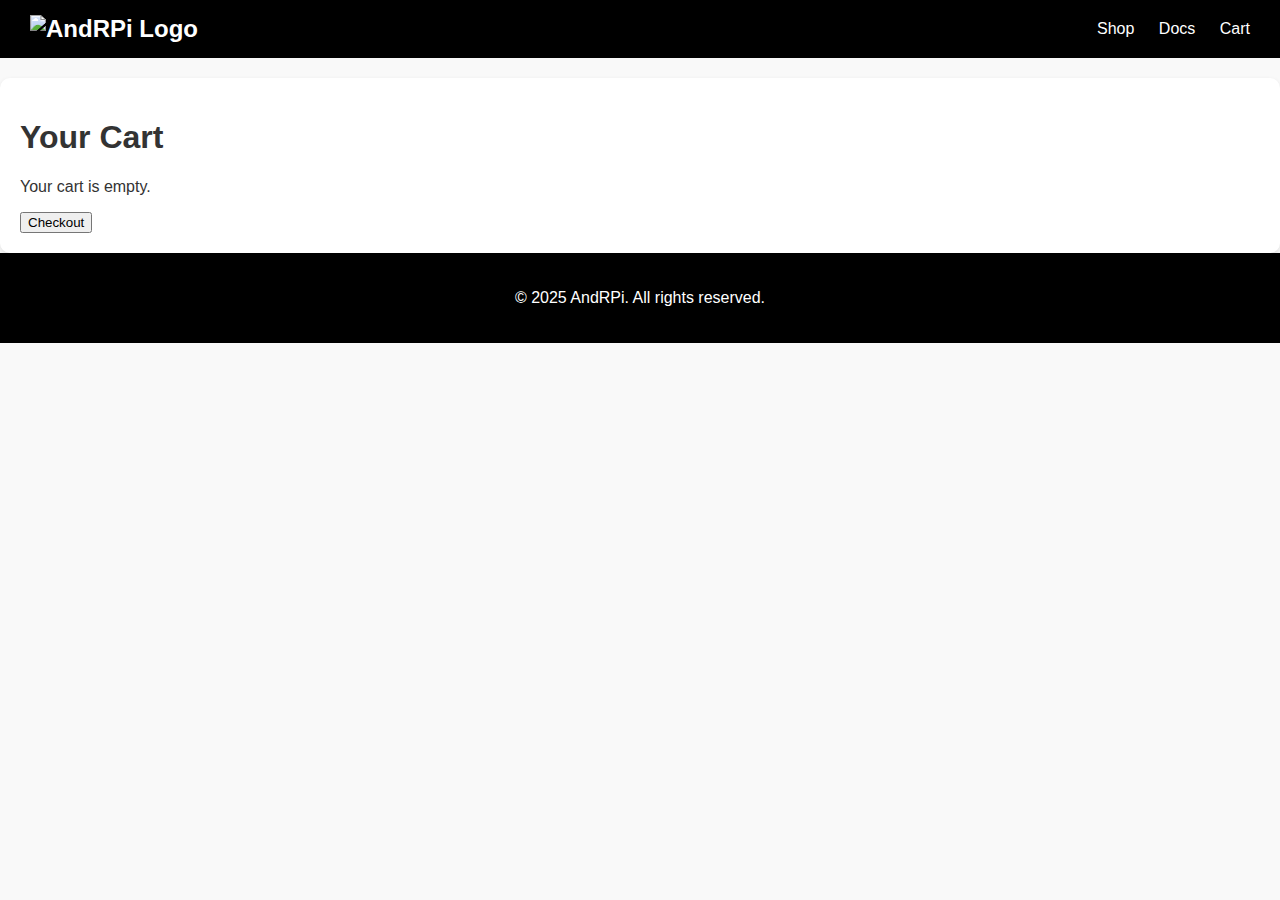
==== cart.html @ 97179563 "Update cart.html" ====
<!DOCTYPE html>
<html lang="en">
<head>
  <meta charset="UTF-8">
  <meta name="viewport" content="width=device-width, initial-scale=1.0">
  <title>AndRPi | Cart</title>
  <link rel="stylesheet" href="styles.css">
</head>
<body>
  <header>
    <div class="navbar">
      <a href="index.html" class="logo"><img src="images/logo.png" alt="AndRPi Logo"></a>
      <nav>
        <a href="shop.html">Shop</a>
        <a href="docs.html">Docs</a>
        <a href="cart.html">Cart</a>
      </nav>
    </div>
  </header>
  <main>
    <section class="cart">
      <h1>Your Cart</h1>
      <div id="cart">
        <p>Your cart is empty.</p>
      </div>
      <div class="checkout">
        <button type="button" onclick="checkout()">Checkout</button>
      </div>
    </section>
  </main>
  <footer>
    <p>&copy; 2025 AndRPi. All rights reserved.</p>
  </footer>
  <script src="script.js"></script>
</body>
</html>
---- styles.css ----
body {
  font-family: 'Helvetica Neue', Arial, sans-serif;
  margin: 0;
  padding: 0;
  color: #333;
  background-color: #f9f9f9;
}

.navbar {
  display: flex;
  justify-content: space-between;
  align-items: center;
  padding: 15px 30px;
  background-color: #000;
  color: #fff;
}

.navbar .logo {
  font-size: 1.5em;
  font-weight: bold;
  text-decoration: none;
  color: #fff;
}

.navbar nav a {
  margin-left: 20px;
  text-decoration: none;
  color: #fff;
  font-size: 1em;
}

.hero {
  background-color: #000;
  color: #fff;
  text-align: center;
  padding: 100px 20px;
}

.hero-content h1 {
  font-size: 2.5em;
  margin-bottom: 10px;
}

.hero-content p {
  font-size: 1.2em;
  margin-bottom: 20px;
}

.hero-content .btn {
  display: inline-block;
  padding: 10px 20px;
  background-color: #4CAF50;
  color: #fff;
  text-decoration: none;
  border-radius: 5px;
  font-size: 1em;
}

.product-showcase {
  padding: 40px 20px;
  text-align: center;
}

.product-card {
  display: flex;
  justify-content: center;
  align-items: center;
  gap: 20px;
  background-color: #fff;
  padding: 20px;
  border-radius: 10px;
  box-shadow: 0 2px 5px rgba(0, 0, 0, 0.1);
}

.product-card img {
  width: 200px;
}

.product-details {
  max-width: 400px;
  text-align: left;
}

.product-details h2 {
  margin: 0 0 10px;
}

.product-details label {
  display: block;
  margin: 10px 0 5px;
}

.product-details select,
.product-details button {
  width: 100%;
  padding: 10px;
  margin-bottom: 10px;
  border: 1px solid #ccc;
  border-radius: 5px;
  font-size: 1em;
}

.product-details button {
  background-color: #4CAF50;
  color: #fff;
  border: none;
  cursor: pointer;
}

.cart {
  padding: 20px;
  background-color: #fff;
  margin-top: 20px;
  border-radius: 10px;
  box-shadow: 0 2px 5px rgba(0, 0, 0, 0.1);
}

footer {
  text-align: center;
  padding: 20px;
  background-color: #000;
  color: #fff;
}
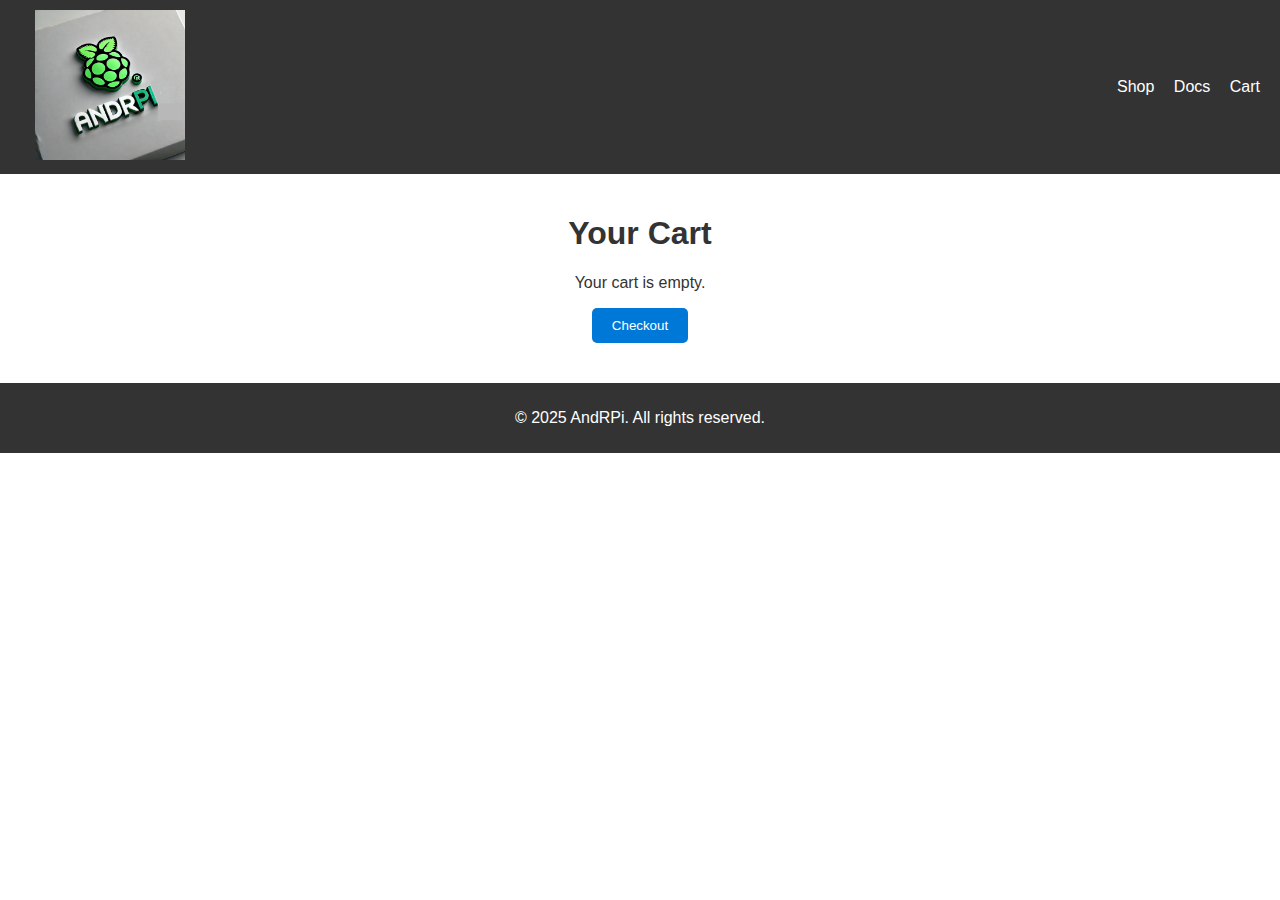
==== commit f9ac80ad: "Update cart.html" ====
--- a/cart.html
+++ b/cart.html
@@ -6,7 +6,7 @@
   <title>AndRPi | Cart</title>
   <link rel="stylesheet" href="styles.css">
 </head>
-<body>
+<body onload="loadCart()">
   <header>
     <div class="navbar">
       <a href="index.html" class="logo"><img src="images/logo.png" alt="AndRPi Logo"></a>
--- a/styles.css
+++ b/styles.css
@@ -1,79 +1,56 @@
+/* General Styles */
 body {
-  font-family: 'Helvetica Neue', Arial, sans-serif;
+  font-family: Arial, sans-serif;
   margin: 0;
   padding: 0;
   color: #333;
-  background-color: #f9f9f9;
 }
 
-.navbar {
+header {
+  background-color: #333;
+  color: white;
+  padding: 10px 20px;
+}
+
+header .navbar {
   display: flex;
   justify-content: space-between;
   align-items: center;
-  padding: 15px 30px;
-  background-color: #000;
-  color: #fff;
 }
 
-.navbar .logo {
-  font-size: 1.5em;
-  font-weight: bold;
+header .navbar a {
+  color: white;
   text-decoration: none;
-  color: #fff;
+  margin-left: 15px;
 }
 
-.navbar nav a {
-  margin-left: 20px;
-  text-decoration: none;
-  color: #fff;
-  font-size: 1em;
+header .navbar a:hover {
+  text-decoration: underline;
 }
 
-.hero {
-  background-color: #000;
-  color: #fff;
-  text-align: center;
-  padding: 100px 20px;
+.logo img {
+  width: 150px;
+  height: auto;
 }
 
-.hero-content h1 {
-  font-size: 2.5em;
-  margin-bottom: 10px;
-}
-
-.hero-content p {
-  font-size: 1.2em;
-  margin-bottom: 20px;
-}
-
-.hero-content .btn {
-  display: inline-block;
-  padding: 10px 20px;
-  background-color: #4CAF50;
-  color: #fff;
-  text-decoration: none;
-  border-radius: 5px;
-  font-size: 1em;
-}
-
+/* Product Page */
 .product-showcase {
-  padding: 40px 20px;
   text-align: center;
+  padding: 20px;
 }
 
 .product-card {
   display: flex;
+  flex-wrap: wrap;
   justify-content: center;
-  align-items: center;
   gap: 20px;
-  background-color: #fff;
-  padding: 20px;
-  border-radius: 10px;
-  box-shadow: 0 2px 5px rgba(0, 0, 0, 0.1);
+  margin-top: 20px;
 }
 
 .product-card img {
-  width: 200px;
+  width: 300px;
+  border-radius: 8px;
+  box-shadow: 0px 4px 8px rgba(0, 0, 0, 0.2);
 }
 
 .product-details {
@@ -82,42 +59,64 @@
 }
 
 .product-details h2 {
-  margin: 0 0 10px;
+  margin-bottom: 10px;
+}
+
+.product-details form {
+  display: flex;
+  flex-direction: column;
+  gap: 10px;
 }
 
 .product-details label {
-  display: block;
-  margin: 10px 0 5px;
-}
-
-.product-details select,
-.product-details button {
-  width: 100%;
-  padding: 10px;
-  margin-bottom: 10px;
-  border: 1px solid #ccc;
-  border-radius: 5px;
-  font-size: 1em;
+  font-weight: bold;
 }
 
 .product-details button {
-  background-color: #4CAF50;
-  color: #fff;
+  padding: 10px;
+  background-color: #0078d7;
+  color: white;
   border: none;
+  border-radius: 5px;
   cursor: pointer;
 }
 
+.product-details button:hover {
+  background-color: #0053a1;
+}
+
+/* Cart Page */
 .cart {
   padding: 20px;
-  background-color: #fff;
-  margin-top: 20px;
-  border-radius: 10px;
-  box-shadow: 0 2px 5px rgba(0, 0, 0, 0.1);
+  text-align: center;
+}
+
+.cart ul {
+  list-style: none;
+  padding: 0;
+}
+
+.cart li {
+  margin: 10px 0;
+}
+
+.checkout button {
+  padding: 10px 20px;
+  background-color: #0078d7;
+  color: white;
+  border: none;
+  border-radius: 5px;
+  cursor: pointer;
+}
+
+.checkout button:hover {
+  background-color: #0053a1;
 }
 
 footer {
   text-align: center;
-  padding: 20px;
-  background-color: #000;
-  color: #fff;
+  background-color: #333;
+  color: white;
+  padding: 10px 0;
+  margin-top: 20px;
 }
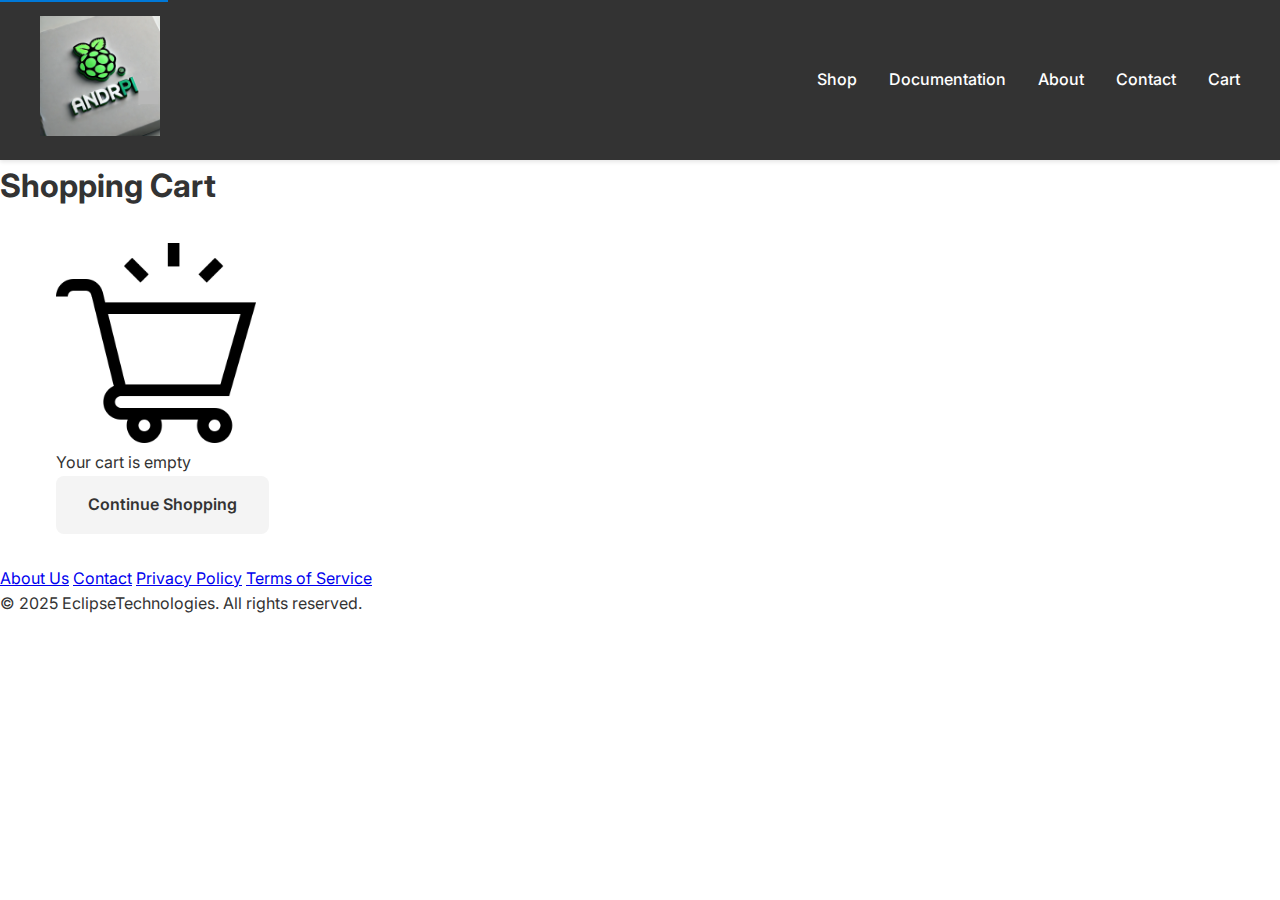
==== commit caa467ab: "no" ====
--- a/cart.html
+++ b/cart.html
@@ -3,34 +3,79 @@
 <head>
   <meta charset="UTF-8">
   <meta name="viewport" content="width=device-width, initial-scale=1.0">
-  <title>AndRPi | Cart</title>
+  <meta name="description" content="Review and manage your AndRPi tablet order cart">
+  <meta name="theme-color" content="#0078d7">
+  <title>Shopping Cart - EclipseTechnologies</title>
+  
+  <!-- Favicon -->
+  <link rel="icon" type="image/png" href="images/favicon.png">
+  <link rel="apple-touch-icon" href="images/apple-touch-icon.png">
+  
+  <!-- Preload critical assets -->
+  <link rel="preload" href="styles.css" as="style">
+  <link rel="preload" href="script.js" as="script">
+  
+  <!-- Styles -->
   <link rel="stylesheet" href="styles.css">
+  
+  <!-- Fonts -->
+  <link rel="preconnect" href="https://fonts.googleapis.com">
+  <link rel="preconnect" href="https://fonts.gstatic.com" crossorigin>
+  <link href="https://fonts.googleapis.com/css2?family=Inter:wght@400;500;600;700&display=swap" rel="stylesheet">
 </head>
-<body onload="loadCart()">
-  <header>
+<body>
+  <a href="#main-content" class="skip-link">Skip to main content</a>
+  
+  <header role="banner">
     <div class="navbar">
-      <a href="index.html" class="logo"><img src="images/logo.png" alt="AndRPi Logo"></a>
-      <nav>
+      <a href="index.html" class="logo">
+        <img src="images/logo.png" alt="EclipseTechnologies Logo" width="120" height="40">
+      </a>
+      
+      <nav role="navigation" aria-label="Main navigation">
         <a href="shop.html">Shop</a>
-        <a href="docs.html">Docs</a>
-        <a href="cart.html">Cart</a>
+        <a href="docs.html">Documentation</a>
+        <a href="about.html">About</a>
+        <a href="contact.html">Contact</a>
+        <a href="cart.html" class="cart-link" aria-current="page">
+          Cart
+          <span id="cart-count" class="cart-count" aria-label="Items in cart">0</span>
+        </a>
       </nav>
     </div>
   </header>
-  <main>
-    <section class="cart">
-      <h1>Your Cart</h1>
-      <div id="cart">
-        <p>Your cart is empty.</p>
+
+  <main id="main-content" role="main">
+    <div class="container">
+      <section class="cart-section">
+        <h1>Shopping Cart</h1>
+        
+        <div id="cart" class="cart-container">
+          <!-- Cart items will be dynamically inserted here -->
+          <div class="loading">
+            <span class="loading-spinner"></span>
+            Loading cart...
+          </div>
+        </div>
+      </section>
+    </div>
+  </main>
+
+  <footer role="contentinfo">
+    <div class="footer-content">
+      <div class="footer-links">
+        <nav aria-label="Footer navigation">
+          <a href="about.html">About Us</a>
+          <a href="contact.html">Contact</a>
+          <a href="privacy.html">Privacy Policy</a>
+          <a href="terms.html">Terms of Service</a>
+        </nav>
       </div>
-      <div class="checkout">
-        <button type="button" onclick="checkout()">Checkout</button>
-      </div>
-    </section>
-  </main>
-  <footer>
-    <p>&copy; 2025 AndRPi. All rights reserved.</p>
+      <p class="copyright">&copy; 2025 EclipseTechnologies. All rights reserved.</p>
+    </div>
   </footer>
+
+  <!-- Scripts -->
   <script src="script.js"></script>
 </body>
 </html>
--- a/styles.css
+++ b/styles.css
@@ -1,122 +1,453 @@
-/* General Styles */
-body {
-  font-family: Arial, sans-serif;
+/* Reset and Base Styles */
+:root {
+  --primary-color: #0078d7;
+  --secondary-color: #0053a1;
+  --text-color: #333;
+  --bg-color: #fff;
+  --accent-color: #f4f4f4;
+  --header-bg: #333;
+  --header-text: #fff;
+  --error-color: #dc3545;
+  --success-color: #28a745;
+}
+
+* {
+  box-sizing: border-box;
   margin: 0;
   padding: 0;
-  color: #333;
-}
-
+}
+
+body {
+  font-family: 'Inter', -apple-system, BlinkMacSystemFont, sans-serif;
+  margin: 0;
+  padding: 0;
+  color: var(--text-color);
+  line-height: 1.6;
+  min-height: 100vh;
+  display: flex;
+  flex-direction: column;
+}
+
+/* Accessibility */
+.skip-link {
+  position: absolute;
+  top: -40px;
+  left: 0;
+  background: var(--primary-color);
+  color: white;
+  padding: 8px;
+  z-index: 1001;
+}
+
+.skip-link:focus {
+  top: 0;
+}
+
+.visually-hidden {
+  position: absolute;
+  width: 1px;
+  height: 1px;
+  padding: 0;
+  margin: -1px;
+  overflow: hidden;
+  clip: rect(0, 0, 0, 0);
+  border: 0;
+}
+
+/* Header and Navigation */
 header {
-  background-color: #333;
-  color: white;
-  padding: 10px 20px;
-}
-
-header .navbar {
+  background-color: var(--header-bg);
+  box-shadow: 0 2px 4px rgba(0,0,0,0.1);
+  position: sticky;
+  top: 0;
+  z-index: 1000;
+  padding: 1rem;
+}
+
+.navbar {
+  max-width: 1200px;
+  margin: 0 auto;
   display: flex;
   justify-content: space-between;
   align-items: center;
 }
 
-header .navbar a {
+.navbar nav {
+  display: flex;
+  gap: 2rem;
+}
+
+.navbar a {
+  color: var(--header-text);
+  text-decoration: none;
+  font-weight: 500;
+  transition: color 0.3s ease;
+}
+
+.navbar a:hover,
+.navbar a:focus {
+  color: var(--accent-color);
+}
+
+.logo img {
+  width: 120px;
+  height: auto;
+}
+
+/* Cart Badge */
+.cart-link {
+  position: relative;
+}
+
+.cart-count {
+  position: absolute;
+  top: -8px;
+  right: -12px;
+  background: var(--primary-color);
   color: white;
+  border-radius: 50%;
+  padding: 2px 6px;
+  font-size: 12px;
+  display: none;
+}
+
+/* Hero Section */
+.hero {
+  background: linear-gradient(135deg, var(--accent-color) 0%, #fff 100%);
+  padding: 4rem 2rem;
+  text-align: center;
+  margin-bottom: 2rem;
+}
+
+.hero-content {
+  max-width: 800px;
+  margin: 0 auto;
+}
+
+.hero h1 {
+  font-size: clamp(2rem, 5vw, 3.5rem);
+  margin-bottom: 1.5rem;
+  color: var(--text-color);
+  line-height: 1.2;
+}
+
+.hero p {
+  font-size: clamp(1rem, 2.5vw, 1.25rem);
+  margin-bottom: 2rem;
+  color: #666;
+}
+
+/* Buttons */
+.btn {
+  display: inline-block;
+  padding: 1rem 2rem;
+  border: none;
+  border-radius: 8px;
   text-decoration: none;
-  margin-left: 15px;
-}
-
-header .navbar a:hover {
-  text-decoration: underline;
-}
-
-.logo img {
-  width: 150px;
+  font-weight: 600;
+  transition: all 0.3s ease;
+  cursor: pointer;
+}
+
+.btn.primary {
+  background-color: var(--primary-color);
+  color: white;
+}
+
+.btn.secondary {
+  background-color: var(--accent-color);
+  color: var(--text-color);
+}
+
+.btn:hover {
+  transform: translateY(-2px);
+  box-shadow: 0 4px 8px rgba(0,0,0,0.2);
+}
+
+.btn:disabled {
+  opacity: 0.7;
+  cursor: not-allowed;
+}
+
+/* Product Showcase */
+.product-container {
+  display: grid;
+  grid-template-columns: 1fr 1fr;
+  gap: 2rem;
+  max-width: 1200px;
+  margin: 2rem auto;
+  padding: 0 1rem;
+}
+
+.product-image {
+  text-align: center;
+}
+
+.product-image img {
+  max-width: 100%;
   height: auto;
-}
-
-/* Product Page */
-.product-showcase {
+  border-radius: 12px;
+  box-shadow: 0 4px 12px rgba(0,0,0,0.1);
+}
+
+.product-config {
+  padding: 2rem;
+  background: var(--accent-color);
+  border-radius: 12px;
+}
+
+.form-group {
+  margin-bottom: 1.5rem;
+}
+
+.form-group label {
+  display: block;
+  margin-bottom: 0.5rem;
+  font-weight: 500;
+}
+
+.form-group select,
+.form-group input[type="text"],
+.form-group input[type="email"] {
+  width: 100%;
+  padding: 0.75rem;
+  border: 1px solid #ddd;
+  border-radius: 4px;
+  font-size: 1rem;
+}
+
+.checkbox-label {
+  display: flex;
+  align-items: center;
+  gap: 0.5rem;
+}
+
+.help-text {
+  font-size: 0.875rem;
+  color: #666;
+  margin-top: 0.25rem;
+}
+
+/* Cart Styles */
+.cart-container {
+  max-width: 1200px;
+  margin: 2rem auto;
+  padding: 0 1rem;
+}
+
+.cart-item {
+  display: grid;
+  grid-template-columns: 3fr 1fr auto;
+  gap: 1rem;
+  padding: 1rem;
+  border-bottom: 1px solid #ddd;
+  align-items: center;
+}
+
+.cart-summary {
+  background: var(--accent-color);
+  padding: 2rem;
+  border-radius: 12px;
+  margin-top: 2rem;
+}
+
+.summary-row {
+  display: flex;
+  justify-content: space-between;
+  padding: 0.5rem 0;
+}
+
+.summary-row.total {
+  border-top: 2px solid #ddd;
+  margin-top: 1rem;
+  padding-top: 1rem;
+  font-weight: 600;
+}
+
+.remove-btn {
+  background: none;
+  border: none;
+  color: var(--error-color);
+  cursor: pointer;
+  font-size: 1.5rem;
+  padding: 0.25rem 0.5rem;
+}
+
+/* Checkout Styles */
+.checkout-container {
+  display: grid;
+  grid-template-columns: 2fr 1fr;
+  gap: 2rem;
+  max-width: 1200px;
+  margin: 2rem auto;
+  padding: 0 1rem;
+}
+
+.checkout-form {
+  background: white;
+  padding: 2rem;
+  border-radius: 12px;
+  box-shadow: 0 2px 4px rgba(0,0,0,0.1);
+}
+
+.form-section {
+  margin-bottom: 2rem;
+}
+
+.form-section h2 {
+  margin-bottom: 1rem;
+  font-size: 1.25rem;
+}
+
+.form-row {
+  display: grid;
+  grid-template-columns: repeat(auto-fit, minmax(150px, 1fr));
+  gap: 1rem;
+}
+
+/* Documentation Styles */
+.docs-container {
+  display: grid;
+  grid-template-columns: 250px 1fr;
+  gap: 2rem;
+  max-width: 1200px;
+  margin: 2rem auto;
+  padding: 0 1rem;
+}
+
+.docs-sidebar {
+  position: sticky;
+  top: 5rem;
+  height: fit-content;
+  padding: 1rem;
+  background: var(--accent-color);
+  border-radius: 12px;
+}
+
+.docs-nav ul {
+  list-style: none;
+}
+
+.docs-nav a {
+  display: block;
+  padding: 0.5rem;
+  color: var(--text-color);
+  text-decoration: none;
+  transition: color 0.3s ease;
+}
+
+.docs-nav a:hover {
+  color: var(--primary-color);
+}
+
+.docs-main {
+  min-width: 0;
+}
+
+.docs-main section {
+  margin-bottom: 3rem;
+}
+
+.docs-main h1 {
+  margin-bottom: 2rem;
+}
+
+.docs-main h2 {
+  margin: 2rem 0 1rem;
+}
+
+.docs-main h3 {
+  margin: 1.5rem 0 0.75rem;
+}
+
+/* Toast Notifications */
+.toast {
+  position: fixed;
+  bottom: 2rem;
+  right: 2rem;
+  padding: 1rem 2rem;
+  border-radius: 8px;
+  color: white;
+  animation: slideIn 0.3s ease-out;
+  z-index: 1000;
+}
+
+.toast.success {
+  background-color: var(--success-color);
+}
+
+.toast.error {
+  background-color: var(--error-color);
+}
+
+@keyframes slideIn {
+  from {
+    transform: translateY(100%);
+    opacity: 0;
+  }
+  to {
+    transform: translateY(0);
+    opacity: 1;
+  }
+}
+
+/* Loading States */
+.loading {
   text-align: center;
-  padding: 20px;
-}
-
-.product-card {
-  display: flex;
-  flex-wrap: wrap;
-  justify-content: center;
-  gap: 20px;
-  margin-top: 20px;
-}
-
-.product-card img {
-  width: 300px;
-  border-radius: 8px;
-  box-shadow: 0px 4px 8px rgba(0, 0, 0, 0.2);
-}
-
-.product-details {
-  max-width: 400px;
-  text-align: left;
-}
-
-.product-details h2 {
-  margin-bottom: 10px;
-}
-
-.product-details form {
-  display: flex;
-  flex-direction: column;
-  gap: 10px;
-}
-
-.product-details label {
-  font-weight: bold;
-}
-
-.product-details button {
-  padding: 10px;
-  background-color: #0078d7;
-  color: white;
-  border: none;
-  border-radius: 5px;
-  cursor: pointer;
-}
-
-.product-details button:hover {
-  background-color: #0053a1;
-}
-
-/* Cart Page */
-.cart {
-  padding: 20px;
-  text-align: center;
-}
-
-.cart ul {
-  list-style: none;
-  padding: 0;
-}
-
-.cart li {
-  margin: 10px 0;
-}
-
-.checkout button {
-  padding: 10px 20px;
-  background-color: #0078d7;
-  color: white;
-  border: none;
-  border-radius: 5px;
-  cursor: pointer;
-}
-
-.checkout button:hover {
-  background-color: #0053a1;
-}
-
-footer {
-  text-align: center;
-  background-color: #333;
-  color: white;
-  padding: 10px 0;
-  margin-top: 20px;
-}
+  padding: 2rem;
+  color: #666;
+}
+
+.loading::after {
+  content: '';
+  display: inline-block;
+  width: 1rem;
+  height: 1rem;
+  border: 2px solid #ddd;
+  border-top-color: var(--primary-color);
+  border-radius: 50%;
+  animation: spin 1s linear infinite;
+  margin-left: 0.5rem;
+}
+
+@keyframes spin {
+  to {
+    transform: rotate(360deg);
+  }
+}
+
+/* Responsive Design */
+@media (max-width: 768px) {
+  .navbar {
+    flex-direction: column;
+    gap: 1rem;
+  }
+  
+  .navbar nav {
+    flex-direction: column;
+    align-items: center;
+    gap: 1rem;
+  }
+  
+  .product-container,
+  .checkout-container {
+    grid-template-columns: 1fr;
+  }
+  
+  .docs-container {
+    grid-template-columns: 1fr;
+  }
+  
+  .docs-sidebar {
+    position: static;
+    margin-bottom: 2rem;
+  }
+  
+  .cart-item {
+    grid-template-columns: 1fr auto;
+  }
+  
+  .cart-item .item-price {
+    grid-column: 1;
+  }
+}
--- a/styles.css
+++ b/styles.css
@@ -1,122 +1,453 @@
-/* General Styles */
-body {
-  font-family: Arial, sans-serif;
+/* Reset and Base Styles */
+:root {
+  --primary-color: #0078d7;
+  --secondary-color: #0053a1;
+  --text-color: #333;
+  --bg-color: #fff;
+  --accent-color: #f4f4f4;
+  --header-bg: #333;
+  --header-text: #fff;
+  --error-color: #dc3545;
+  --success-color: #28a745;
+}
+
+* {
+  box-sizing: border-box;
   margin: 0;
   padding: 0;
-  color: #333;
-}
-
+}
+
+body {
+  font-family: 'Inter', -apple-system, BlinkMacSystemFont, sans-serif;
+  margin: 0;
+  padding: 0;
+  color: var(--text-color);
+  line-height: 1.6;
+  min-height: 100vh;
+  display: flex;
+  flex-direction: column;
+}
+
+/* Accessibility */
+.skip-link {
+  position: absolute;
+  top: -40px;
+  left: 0;
+  background: var(--primary-color);
+  color: white;
+  padding: 8px;
+  z-index: 1001;
+}
+
+.skip-link:focus {
+  top: 0;
+}
+
+.visually-hidden {
+  position: absolute;
+  width: 1px;
+  height: 1px;
+  padding: 0;
+  margin: -1px;
+  overflow: hidden;
+  clip: rect(0, 0, 0, 0);
+  border: 0;
+}
+
+/* Header and Navigation */
 header {
-  background-color: #333;
-  color: white;
-  padding: 10px 20px;
-}
-
-header .navbar {
+  background-color: var(--header-bg);
+  box-shadow: 0 2px 4px rgba(0,0,0,0.1);
+  position: sticky;
+  top: 0;
+  z-index: 1000;
+  padding: 1rem;
+}
+
+.navbar {
+  max-width: 1200px;
+  margin: 0 auto;
   display: flex;
   justify-content: space-between;
   align-items: center;
 }
 
-header .navbar a {
+.navbar nav {
+  display: flex;
+  gap: 2rem;
+}
+
+.navbar a {
+  color: var(--header-text);
+  text-decoration: none;
+  font-weight: 500;
+  transition: color 0.3s ease;
+}
+
+.navbar a:hover,
+.navbar a:focus {
+  color: var(--accent-color);
+}
+
+.logo img {
+  width: 120px;
+  height: auto;
+}
+
+/* Cart Badge */
+.cart-link {
+  position: relative;
+}
+
+.cart-count {
+  position: absolute;
+  top: -8px;
+  right: -12px;
+  background: var(--primary-color);
   color: white;
+  border-radius: 50%;
+  padding: 2px 6px;
+  font-size: 12px;
+  display: none;
+}
+
+/* Hero Section */
+.hero {
+  background: linear-gradient(135deg, var(--accent-color) 0%, #fff 100%);
+  padding: 4rem 2rem;
+  text-align: center;
+  margin-bottom: 2rem;
+}
+
+.hero-content {
+  max-width: 800px;
+  margin: 0 auto;
+}
+
+.hero h1 {
+  font-size: clamp(2rem, 5vw, 3.5rem);
+  margin-bottom: 1.5rem;
+  color: var(--text-color);
+  line-height: 1.2;
+}
+
+.hero p {
+  font-size: clamp(1rem, 2.5vw, 1.25rem);
+  margin-bottom: 2rem;
+  color: #666;
+}
+
+/* Buttons */
+.btn {
+  display: inline-block;
+  padding: 1rem 2rem;
+  border: none;
+  border-radius: 8px;
   text-decoration: none;
-  margin-left: 15px;
-}
-
-header .navbar a:hover {
-  text-decoration: underline;
-}
-
-.logo img {
-  width: 150px;
+  font-weight: 600;
+  transition: all 0.3s ease;
+  cursor: pointer;
+}
+
+.btn.primary {
+  background-color: var(--primary-color);
+  color: white;
+}
+
+.btn.secondary {
+  background-color: var(--accent-color);
+  color: var(--text-color);
+}
+
+.btn:hover {
+  transform: translateY(-2px);
+  box-shadow: 0 4px 8px rgba(0,0,0,0.2);
+}
+
+.btn:disabled {
+  opacity: 0.7;
+  cursor: not-allowed;
+}
+
+/* Product Showcase */
+.product-container {
+  display: grid;
+  grid-template-columns: 1fr 1fr;
+  gap: 2rem;
+  max-width: 1200px;
+  margin: 2rem auto;
+  padding: 0 1rem;
+}
+
+.product-image {
+  text-align: center;
+}
+
+.product-image img {
+  max-width: 100%;
   height: auto;
-}
-
-/* Product Page */
-.product-showcase {
+  border-radius: 12px;
+  box-shadow: 0 4px 12px rgba(0,0,0,0.1);
+}
+
+.product-config {
+  padding: 2rem;
+  background: var(--accent-color);
+  border-radius: 12px;
+}
+
+.form-group {
+  margin-bottom: 1.5rem;
+}
+
+.form-group label {
+  display: block;
+  margin-bottom: 0.5rem;
+  font-weight: 500;
+}
+
+.form-group select,
+.form-group input[type="text"],
+.form-group input[type="email"] {
+  width: 100%;
+  padding: 0.75rem;
+  border: 1px solid #ddd;
+  border-radius: 4px;
+  font-size: 1rem;
+}
+
+.checkbox-label {
+  display: flex;
+  align-items: center;
+  gap: 0.5rem;
+}
+
+.help-text {
+  font-size: 0.875rem;
+  color: #666;
+  margin-top: 0.25rem;
+}
+
+/* Cart Styles */
+.cart-container {
+  max-width: 1200px;
+  margin: 2rem auto;
+  padding: 0 1rem;
+}
+
+.cart-item {
+  display: grid;
+  grid-template-columns: 3fr 1fr auto;
+  gap: 1rem;
+  padding: 1rem;
+  border-bottom: 1px solid #ddd;
+  align-items: center;
+}
+
+.cart-summary {
+  background: var(--accent-color);
+  padding: 2rem;
+  border-radius: 12px;
+  margin-top: 2rem;
+}
+
+.summary-row {
+  display: flex;
+  justify-content: space-between;
+  padding: 0.5rem 0;
+}
+
+.summary-row.total {
+  border-top: 2px solid #ddd;
+  margin-top: 1rem;
+  padding-top: 1rem;
+  font-weight: 600;
+}
+
+.remove-btn {
+  background: none;
+  border: none;
+  color: var(--error-color);
+  cursor: pointer;
+  font-size: 1.5rem;
+  padding: 0.25rem 0.5rem;
+}
+
+/* Checkout Styles */
+.checkout-container {
+  display: grid;
+  grid-template-columns: 2fr 1fr;
+  gap: 2rem;
+  max-width: 1200px;
+  margin: 2rem auto;
+  padding: 0 1rem;
+}
+
+.checkout-form {
+  background: white;
+  padding: 2rem;
+  border-radius: 12px;
+  box-shadow: 0 2px 4px rgba(0,0,0,0.1);
+}
+
+.form-section {
+  margin-bottom: 2rem;
+}
+
+.form-section h2 {
+  margin-bottom: 1rem;
+  font-size: 1.25rem;
+}
+
+.form-row {
+  display: grid;
+  grid-template-columns: repeat(auto-fit, minmax(150px, 1fr));
+  gap: 1rem;
+}
+
+/* Documentation Styles */
+.docs-container {
+  display: grid;
+  grid-template-columns: 250px 1fr;
+  gap: 2rem;
+  max-width: 1200px;
+  margin: 2rem auto;
+  padding: 0 1rem;
+}
+
+.docs-sidebar {
+  position: sticky;
+  top: 5rem;
+  height: fit-content;
+  padding: 1rem;
+  background: var(--accent-color);
+  border-radius: 12px;
+}
+
+.docs-nav ul {
+  list-style: none;
+}
+
+.docs-nav a {
+  display: block;
+  padding: 0.5rem;
+  color: var(--text-color);
+  text-decoration: none;
+  transition: color 0.3s ease;
+}
+
+.docs-nav a:hover {
+  color: var(--primary-color);
+}
+
+.docs-main {
+  min-width: 0;
+}
+
+.docs-main section {
+  margin-bottom: 3rem;
+}
+
+.docs-main h1 {
+  margin-bottom: 2rem;
+}
+
+.docs-main h2 {
+  margin: 2rem 0 1rem;
+}
+
+.docs-main h3 {
+  margin: 1.5rem 0 0.75rem;
+}
+
+/* Toast Notifications */
+.toast {
+  position: fixed;
+  bottom: 2rem;
+  right: 2rem;
+  padding: 1rem 2rem;
+  border-radius: 8px;
+  color: white;
+  animation: slideIn 0.3s ease-out;
+  z-index: 1000;
+}
+
+.toast.success {
+  background-color: var(--success-color);
+}
+
+.toast.error {
+  background-color: var(--error-color);
+}
+
+@keyframes slideIn {
+  from {
+    transform: translateY(100%);
+    opacity: 0;
+  }
+  to {
+    transform: translateY(0);
+    opacity: 1;
+  }
+}
+
+/* Loading States */
+.loading {
   text-align: center;
-  padding: 20px;
-}
-
-.product-card {
-  display: flex;
-  flex-wrap: wrap;
-  justify-content: center;
-  gap: 20px;
-  margin-top: 20px;
-}
-
-.product-card img {
-  width: 300px;
-  border-radius: 8px;
-  box-shadow: 0px 4px 8px rgba(0, 0, 0, 0.2);
-}
-
-.product-details {
-  max-width: 400px;
-  text-align: left;
-}
-
-.product-details h2 {
-  margin-bottom: 10px;
-}
-
-.product-details form {
-  display: flex;
-  flex-direction: column;
-  gap: 10px;
-}
-
-.product-details label {
-  font-weight: bold;
-}
-
-.product-details button {
-  padding: 10px;
-  background-color: #0078d7;
-  color: white;
-  border: none;
-  border-radius: 5px;
-  cursor: pointer;
-}
-
-.product-details button:hover {
-  background-color: #0053a1;
-}
-
-/* Cart Page */
-.cart {
-  padding: 20px;
-  text-align: center;
-}
-
-.cart ul {
-  list-style: none;
-  padding: 0;
-}
-
-.cart li {
-  margin: 10px 0;
-}
-
-.checkout button {
-  padding: 10px 20px;
-  background-color: #0078d7;
-  color: white;
-  border: none;
-  border-radius: 5px;
-  cursor: pointer;
-}
-
-.checkout button:hover {
-  background-color: #0053a1;
-}
-
-footer {
-  text-align: center;
-  background-color: #333;
-  color: white;
-  padding: 10px 0;
-  margin-top: 20px;
-}
+  padding: 2rem;
+  color: #666;
+}
+
+.loading::after {
+  content: '';
+  display: inline-block;
+  width: 1rem;
+  height: 1rem;
+  border: 2px solid #ddd;
+  border-top-color: var(--primary-color);
+  border-radius: 50%;
+  animation: spin 1s linear infinite;
+  margin-left: 0.5rem;
+}
+
+@keyframes spin {
+  to {
+    transform: rotate(360deg);
+  }
+}
+
+/* Responsive Design */
+@media (max-width: 768px) {
+  .navbar {
+    flex-direction: column;
+    gap: 1rem;
+  }
+  
+  .navbar nav {
+    flex-direction: column;
+    align-items: center;
+    gap: 1rem;
+  }
+  
+  .product-container,
+  .checkout-container {
+    grid-template-columns: 1fr;
+  }
+  
+  .docs-container {
+    grid-template-columns: 1fr;
+  }
+  
+  .docs-sidebar {
+    position: static;
+    margin-bottom: 2rem;
+  }
+  
+  .cart-item {
+    grid-template-columns: 1fr auto;
+  }
+  
+  .cart-item .item-price {
+    grid-column: 1;
+  }
+}
